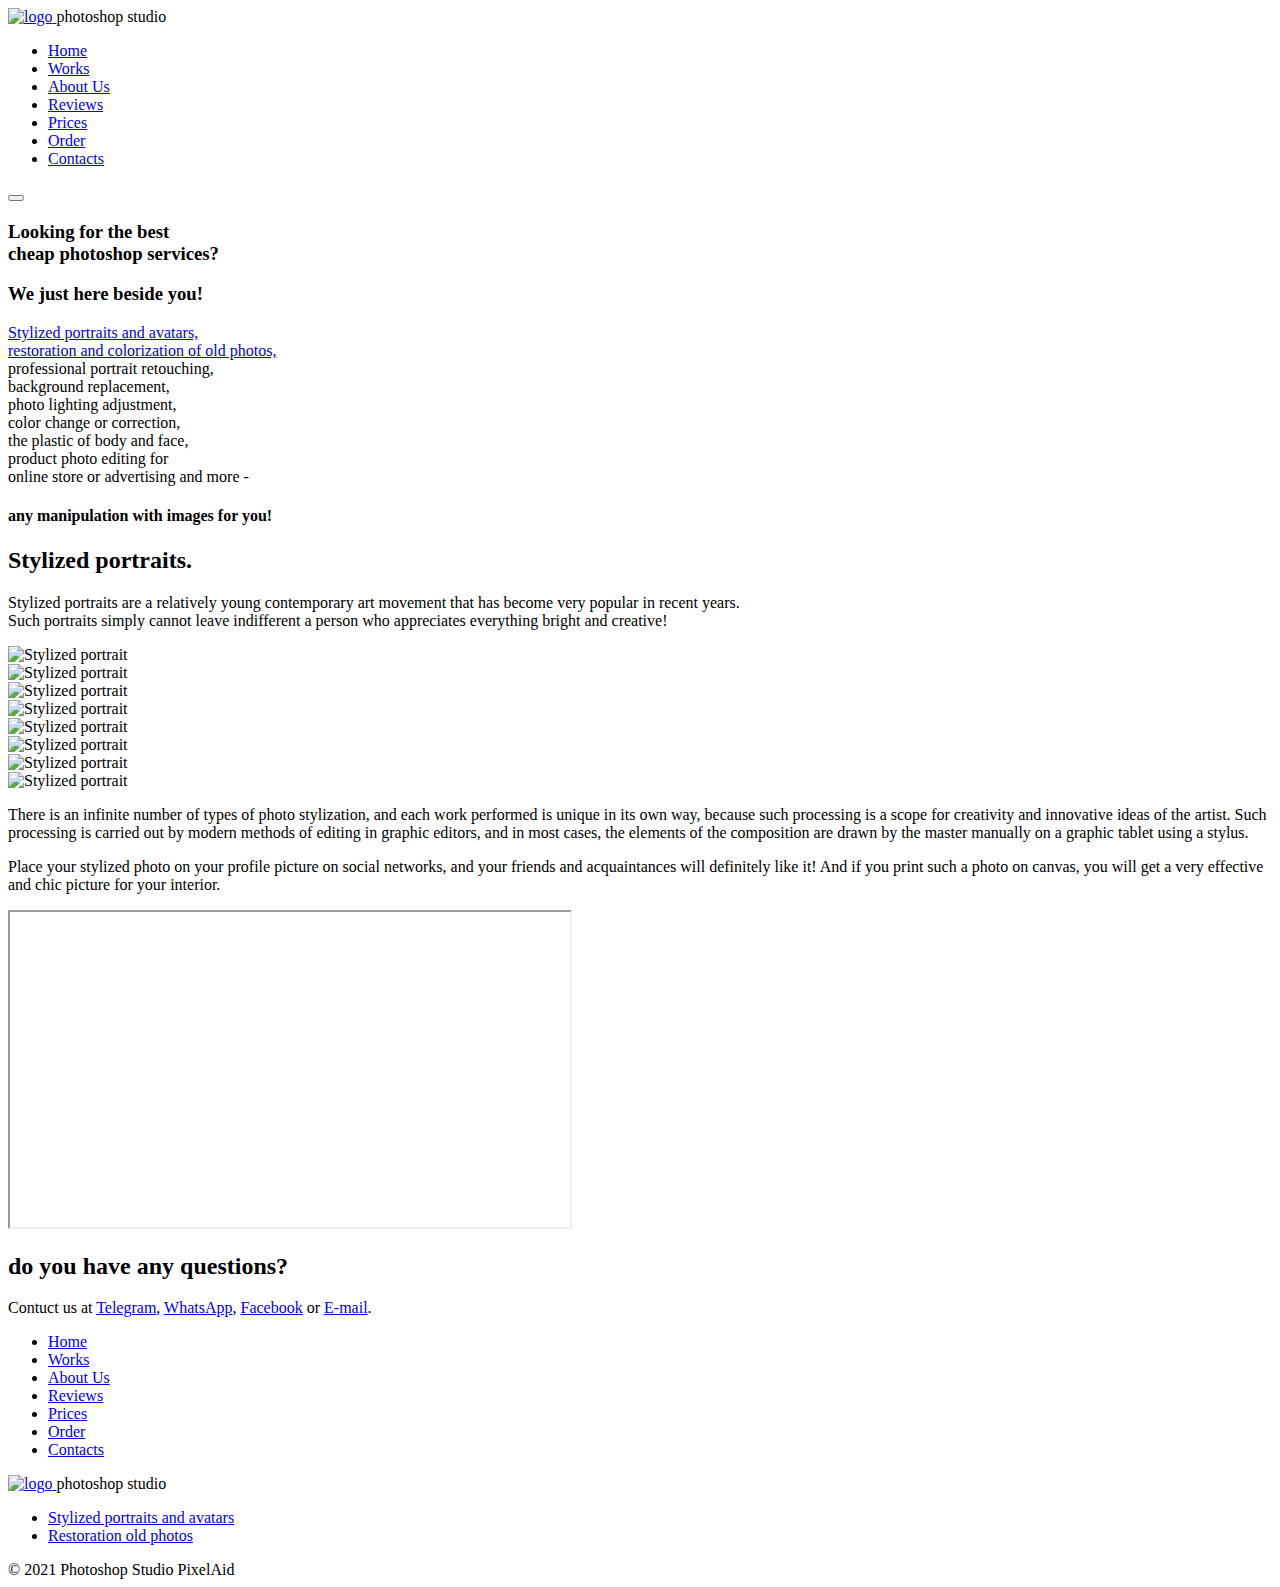
==== stylized_portraits/index.html @ dbf9f9d8 "links" ====
<!DOCTYPE html><html lang="en"><head>	<meta charset="UTF-8">	<meta name="viewport" content="width=device-width, initial-scale=1.0">	<meta name="description" lang="en"		content="Drawing stylized portraits for print and social media avatars. Processing digital photos of any complexity from professionals.">	<meta name="keywords" lang="en"		content="Photoshop studio, Pixelaid, photoshop services, stylized portraits, stylized avatars, portrait retouching, background replacement, photo lighting adjustment, color change or correction, the plastic of body and face">	<!-- CSS -->	<link rel="stylesheet" href="css/bootstrap-grid.min.css">	<link rel="preload" href="https://pro.fontawesome.com/releases/v5.10.0/css/all.css"		integrity="sha384-AYmEC3Yw5cVb3ZcuHtOA93w35dYTsvhLPVnYs9eStHfGJvOvKxVfELGroGkvsg+p" as="style"		onload="this.rel='stylesheet'" crossorigin="anonymous">	<link rel="stylesheet" href="css/style.min.css">	<!-- Favicon -->	<link rel="apple-touch-icon" sizes="180x180" href="apple-touch-icon.png">	<link rel="icon" type="image/png" sizes="32x32" href="favicon-32x32.png">	<link rel="icon" type="image/png" sizes="16x16" href="favicon-16x16.png">	<link rel="manifest" href="site.webmanifest">	<meta name="msapplication-TileColor" content="#da532c">	<meta name="theme-color" content="#ffffff">	<title>Stylized portraits by PixelAid</title></head><body>	<!-- Header -->	<header class="header d-flex align-items-center">	<div class="container hamburger-relative">		<div class="row align-items-center justify-content-between">			<div class="header__logo logo col-lg-3 col-sm-5">				<a href="/">					<picture><source srcset="img/logoK@2x.webp" type="image/webp"><img src="img/logoK@2x.png" alt="logo"></picture>				</a>				<span>photoshop studio</span>			</div>			<div id="top-menu" class="header__menu col-lg-7 col">				<nav class="main-menu main-menu-header">					<ul class="d-flex justify-content-lg-between">						<li><a class="main-menu__link main-menu-header__link" href="/">Home</a></li>						<li><a class="main-menu__link main-menu-header__link" href="/#works">Works</a></li>						<li><a class="main-menu__link main-menu-header__link" href="/#aboutus">About Us</a></li>						<li><a class="main-menu__link main-menu-header__link" href="/#reviews">Reviews</a></li>						<li><a class="main-menu__link main-menu-header__link" href="/#prices">Prices</a></li>						<li><a class="main-menu__link main-menu-header__link" href="/#order">Order</a></li>						<li><a class="main-menu__link main-menu-header__link" href="/#contacts">Contacts</a>						</li>					</ul>				</nav>			</div>			<div class="header__links col-lg-2 col-sm-7">				<div class="icons icons-header d-flex justify-content-end">					<a href="https://t.me/pixelaid" target="_blank" class="icons__link icons__link-header"><i class="fab fa-telegram-plane"></i></a>					<a href="https://wa.me/+79852956792" target="_blank" class="icons__link icons__link-header"><i class="fab fa-whatsapp"></i></a>					<a href=https://vk.me/amydevito target="_blank" class="icons__link icons__link-header"><i class="fab fa-vk"></i></a>					<a href="http://m.me/amydevito1989/" target="_blank" class="icons__link icons__link-header"><i class="fab fa-facebook-square"></i></a>					<a href="https://www.instagram.com/pixelaid.art/" target="_blank" class="icons__link icons__link-header"><i class="fab fa-instagram"></i></a>				</div>			</div>		</div>		<!-- Hamberger Button -->		<button class="hamburger hamburger--3dy" type="button">			<span class="hamburger-box">				<span class="hamburger-inner"></span>			</span>		</button>	</div></header><!-- Section Banner --><section class="banner">	<div class="container">		<div class="row justify-content-end g-2">			<div class="col banner__description">				<h3 class="banner__title text-first-color">Looking for the best <br>cheap photoshop services?</h3>				<h3 class="banner__title banner__title-modified">We just here beside you!</h3>				<div class="line line-banner"></div>				<p class="banner__text">					<a href="stylized_portraits.html#portraits" class="banner__link">Stylized portraits and avatars,</a><br>					<a href="photo_restoration.html#restoration" class="banner__link">restoration and colorization of old photos,</a><br>					professional portrait retouching, <br>					background replacement,<br>					photo lighting adjustment,<br>					color change or correction,<br>					the plastic of body and face,<br>					product photo editing for <br>					online store or advertising and more -				</p>				<h4 class="banner__title banner__title-size text-first-color">any manipulation with images for you!</h4>			</div>		</div>	</div></section>	<main>		<!-- Section Portraits -->		<section id="portraits" class="portraits section-space">			<div class="container">				<div class="row">					<div class="col-12">						<div class="line-effect-parent mb-5">							<h2 class="portraits__title">Stylized portraits.</h2>							<div class="line line-title"></div>						</div>						<p class="wow animate__animated animate__fadeInUp">							Stylized portraits are a relatively young contemporary art movement that has become very popular in recent years. <br> Such							portraits simply cannot leave indifferent a person who appreciates everything bright and creative!						</p>					</div>				</div>				<div class="row portraits__images my-4">					<!-- img 1 -->					<div class="portraits__img col-md-3 col-sm-6">						<div class="portraits__img-wrapper wow animate__animated animate__fadeInUp">							<picture><source srcset="img/works/portraits/stylized_portrait_01.webp" type="image/webp"><img src="img/works/portraits/stylized_portrait_01.jpg" alt="Stylized portrait"></picture>						</div>					</div>					<!-- img 2 -->					<div class="portraits__img col-md-3 col-sm-6">						<div class="portraits__img-wrapper wow animate__animated animate__fadeInUp">							<picture><source srcset="img/works/portraits/stylized_portrait_02.webp" type="image/webp"><img src="img/works/portraits/stylized_portrait_02.jpg" alt="Stylized portrait"></picture>						</div>					</div>					<!-- img 3 -->					<div class="portraits__img col-md-3 col-sm-6">						<div class="portraits__img-wrapper wow animate__animated animate__fadeInUp">							<picture><source srcset="img/works/portraits/stylized_portrait_03.webp" type="image/webp"><img src="img/works/portraits/stylized_portrait_03.jpg" alt="Stylized portrait"></picture>						</div>					</div>					<!-- img 4 -->					<div class="portraits__img col-md-3 col-sm-6">						<div class="portraits__img-wrapper wow animate__animated animate__fadeInUp">							<picture><source srcset="img/works/portraits/stylized_portrait_04.webp" type="image/webp"><img src="img/works/portraits/stylized_portrait_04.jpg" alt="Stylized portrait"></picture>						</div>					</div>					<!-- img 5 -->					<div class="portraits__img col-md-3 col-sm-6">						<div class="portraits__img-wrapper wow animate__animated animate__fadeInUp">							<picture><source srcset="img/works/portraits/stylized_portrait_05.webp" type="image/webp"><img src="img/works/portraits/stylized_portrait_05.jpg" alt="Stylized portrait"></picture>						</div>					</div>					<!-- img 6 -->					<div class="portraits__img col-md-3 col-sm-6">						<div class="portraits__img-wrapper wow animate__animated animate__fadeInUp">							<picture><source srcset="img/works/portraits/stylized_portrait_06.webp" type="image/webp"><img src="img/works/portraits/stylized_portrait_06.jpg" alt="Stylized portrait"></picture>						</div>					</div>					<!-- img 7 -->					<div class="portraits__img col-md-3 col-sm-6">						<div class="portraits__img-wrapper wow animate__animated animate__fadeInUp">							<picture><source srcset="img/works/portraits/stylized_portrait_07.webp" type="image/webp"><img src="img/works/portraits/stylized_portrait_07.jpg" alt="Stylized portrait"></picture>						</div>					</div>					<!-- img 8 -->					<div class="portraits__img col-md-3 col-sm-6">						<div class="portraits__img-wrapper wow animate__animated animate__fadeInUp">							<picture><source srcset="img/works/portraits/stylized_portrait_08.webp" type="image/webp"><img src="img/works/portraits/stylized_portrait_08.jpg" alt="Stylized portrait"></picture>						</div>					</div>				</div>			</div>		</section>		<!-- Section Video -->		<div class="video">			<div class="container">				<div class="row">					<div class="container">						<p class="wow animate__animated animate__fadeInUp my-5">							There is an infinite number of types of photo stylization, and each work performed is unique in its own way,							because							such processing is a scope for creativity and innovative ideas of the artist. Such processing is carried out by							modern methods of editing in graphic editors, and in most cases, the elements of the composition are <span class="attn">drawn by the master manually on a graphic tablet using a stylus</span>.						</p>						<p class="wow animate__animated animate__fadeInUp">							Place your stylized photo on your profile picture on social networks, and your friends and acquaintances will							definitely							like it! And if you print such a photo on canvas, you will get a very effective and chic picture for your							interior.						</p>						<div class="video__video-wrap py-5">							<div class="thumb-wrap">								<iframe width="560" height="315" src="https://www.youtube.com/embed/a9nIDWunhmQ" 									allow="accelerometer; autoplay; clipboard-write; encrypted-media; gyroscope; picture-in-picture"									allowfullscreen></iframe>							</div>						</div>					</div>				</div>			</div>		</div>	</main>	<!-- Section Form -->	<!-- Section Form --><section id="contacts" class="form section-space">	<div class="container">		<div class="row">			<div class="col-12">				<div class="line-effect-parent">					<h2>do you have any questions?</h2>					<div class="line line-title"></div>				</div>			</div>			<p>Сontuct us at				<a href="https://t.me/pixelaid" target="_blank">Telegram</a>,				<a href="https://wa.me/+79852956792" target="_blank">WhatsApp</a>,				<a href="http://m.me/amydevito1989/" target="_blank">Facebook</a> or				<a href="mailto:pixelaid.art@gmail.com">E-mail</a>.			</p>		</div>	</div></section>	<!-- Footer -->	<footer class="footer">	<div class="container">		<div class="row justify-content-md-between justify-content-center align-items-start">			<!-- main-menu -->			<div class="col-lg-3 col-md-4 footer__main-menu">				<nav class="main-menu main-menu-footer">					<ul class="footer__links d-flex justify-content-center">						<li><a class="footer__link main-menu__link main-menu-footer__link" href="index.html">Home</a></li>						<li><a class="footer__link main-menu__link main-menu-footer__link" href="/#works">Works</a></li>						<li><a class="footer__link main-menu__link main-menu-footer__link" href="/#aboutus">About Us</a></li>						<li><a class="footer__link main-menu__link main-menu-footer__link" href="/#reviews">Reviews</a></li>						<li><a class="footer__link main-menu__link main-menu-footer__link" href="/#prices">Prices</a></li>						<li><a class="footer__link main-menu__link main-menu-footer__link" href="/#order">Order</a></li>						<li><a class="footer__link main-menu__link main-menu-footer__link" href="/#contacts">Contacts</a>						</li>					</ul>				</nav>			</div>			<!-- logo -->			<div class="col-lg-3 col-md-4 footer__logo logo my-md-1 my-3">				<a href="index.html">					<picture><source srcset="img/logoK@2x.webp" type="image/webp"><img src="img/logoK@2x.png" alt="logo"></picture>				</a>				<span>photoshop studio</span>			</div>			<!-- second menu -->			<div class="col-lg-3 col-md-4 second-menu">				<ul class="footer__links d-flex flex-md-column flex-wrap align-items-md-end justify-content-center">					<li><a class="footer__link second-menu__link" href="stylized_portraits.html#portraits">Stylized portraits and avatars</a></li>					<li><a class="footer__link second-menu__link" href="photo_restoration.html#restoration">Restoration old photos</a></li>				</ul>			</div>		</div>		<!-- links -->		<div class="row">			<div class="col">				<div class="icons d-flex justify-content-center mt-3">					<a href="https://t.me/pixelaid" target="_blank" class="icons__link icons__link-footer"><i class="fab fa-telegram-plane"></i></a>					<a href="https://wa.me/+79852956792" target="_blank" class="icons__link icons__link-footer"><i class="fab fa-whatsapp"></i></a>					<a href=https://vk.me/amydevito target="_blank" class="icons__link icons__link-footer"><i class="fab fa-vk"></i></a>					<a href="http://m.me/amydevito1989/" target="_blank" class="icons__link icons__link-footer"><i class="fab fa-facebook-square"></i></a>					<a href="https://www.instagram.com/pixelaid.art/" target="_blank" class="icons__link icons__link-footer"><i class="fab fa-instagram"></i></a>				</div>			</div>		</div>		<!-- payment -->		<div class="row align-items-center">			<div class="col-lg-6 footer__payment">				<div class="payment-list justify-content-lg-start justify-content-center">					<div class="payment-list__icon payment-list__icon-1"></div>					<!-- <div class="payment-list__icon payment-list__icon-2"></div> -->					<div class="payment-list__icon payment-list__icon-3"></div>					<div class="payment-list__icon payment-list__icon-4"></div>				</div>			</div>			<!-- copyright -->			<div class="col-lg-6 footer__copyright">				© 2021 Photoshop Studio PixelAid			</div>		</div>	</div></footer>	<!-- JS -->	<script src="https://cdnjs.cloudflare.com/ajax/libs/jquery/3.5.1/jquery.min.js"></script>	<script src="js/script.min.js"></script></body></html>
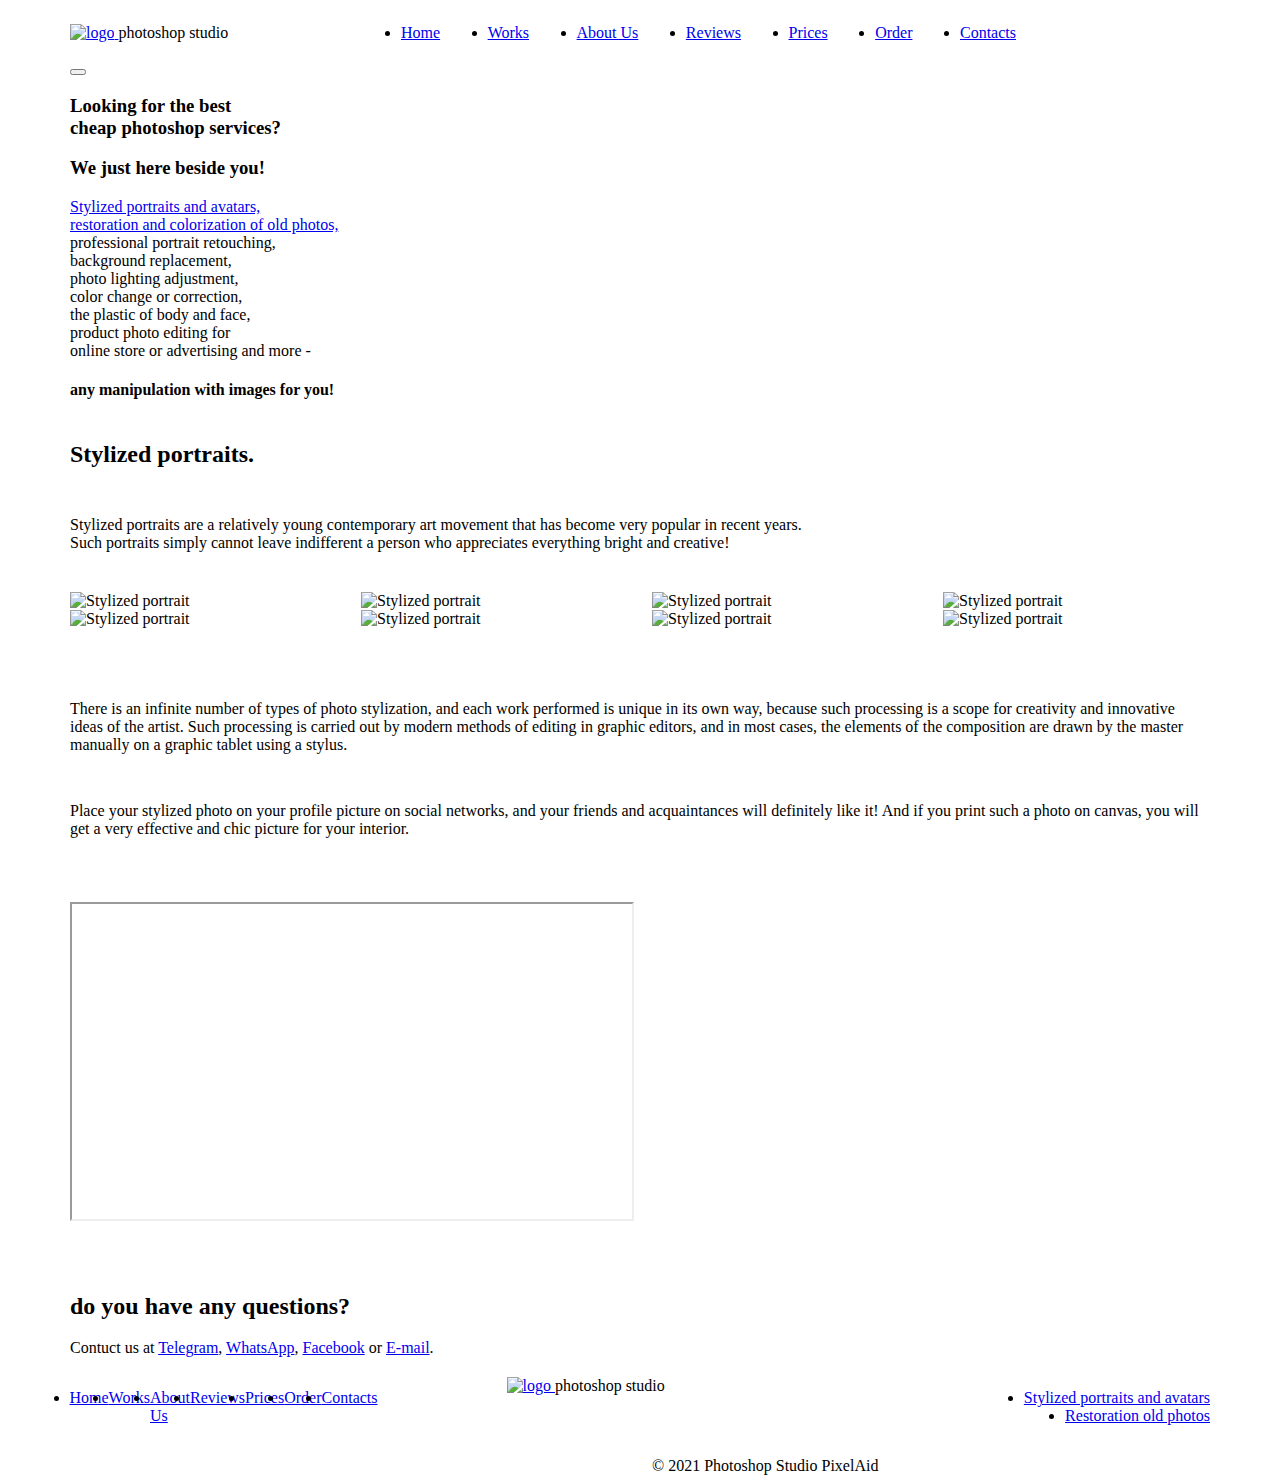
==== commit 04374127: "Update index.html" ====
--- a/stylized_portraits/index.html
+++ b/stylized_portraits/index.html
@@ -9,11 +9,11 @@
 	<meta name="keywords" lang="en" 		content="Photoshop studio, Pixelaid, photoshop services, stylized portraits, stylized avatars, portrait retouching, background replacement, photo lighting adjustment, color change or correction, the plastic of body and face"> 	<!-- CSS -->-	<link rel="stylesheet" href="css/bootstrap-grid.min.css">+	<link rel="stylesheet" href="/css/bootstrap-grid.min.css"> 	<link rel="preload" href="https://pro.fontawesome.com/releases/v5.10.0/css/all.css" 		integrity="sha384-AYmEC3Yw5cVb3ZcuHtOA93w35dYTsvhLPVnYs9eStHfGJvOvKxVfELGroGkvsg+p" as="style" 		onload="this.rel='stylesheet'" crossorigin="anonymous">-	<link rel="stylesheet" href="css/style.min.css">+	<link rel="stylesheet" href="/css/style.min.css"> 	<!-- Favicon --> 	<link rel="apple-touch-icon" sizes="180x180" href="apple-touch-icon.png"> 	<link rel="icon" type="image/png" sizes="32x32" href="favicon-32x32.png">@@ -277,7 +277,7 @@
 </footer> 	<!-- JS --> 	<script src="https://cdnjs.cloudflare.com/ajax/libs/jquery/3.5.1/jquery.min.js"></script>-	<script src="js/script.min.js"></script>+	<script src="/js/script.min.js"></script> </body>  </html>